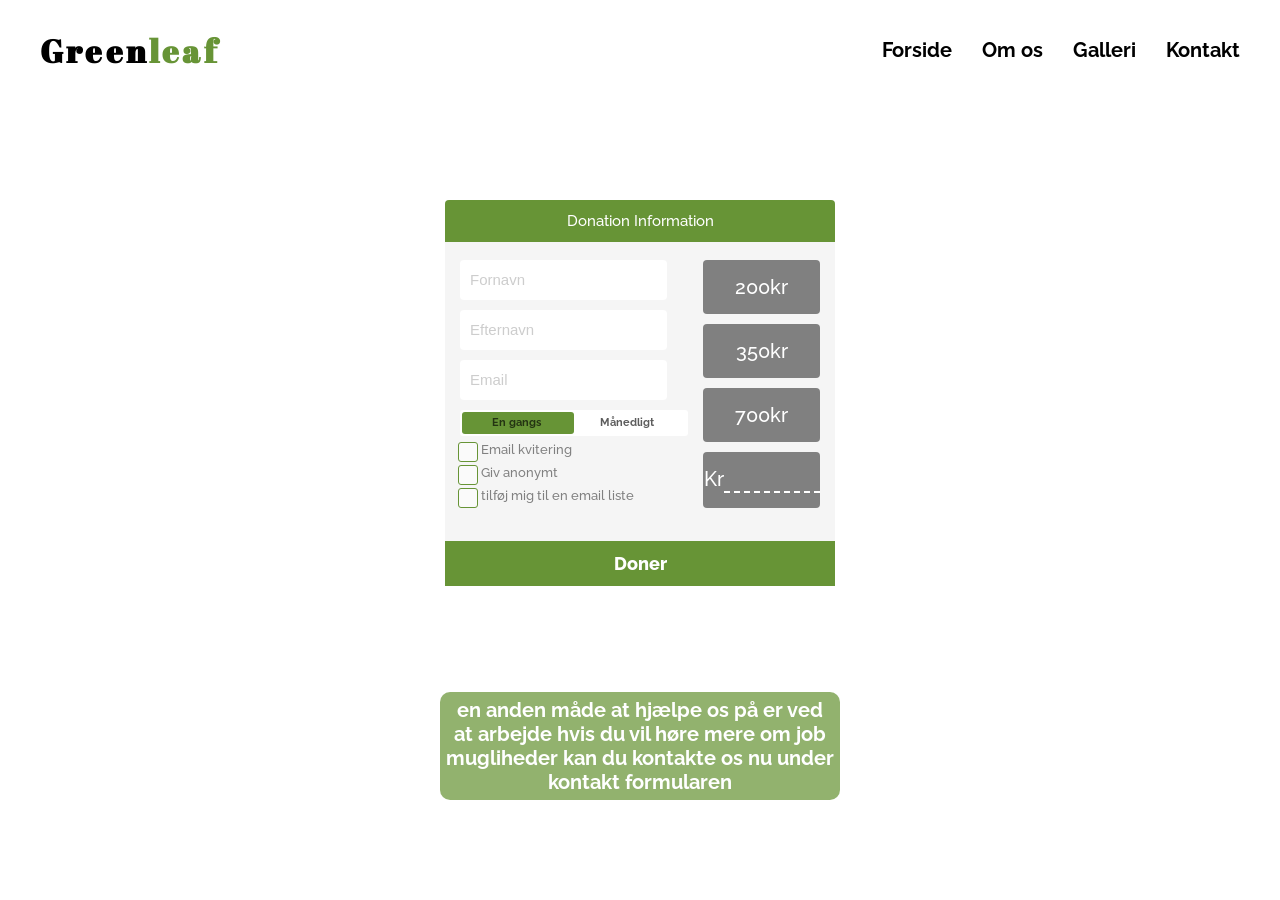
==== donate.html @ 9649b9c4 "initial commit" ====
<!DOCTYPE html>
<html lang="en">
<head>
    <meta charset="UTF-8">
    <meta http-equiv="X-UA-Compatible" content="IE=edge">
    <meta name="viewport" content="width=device-width, initial-scale=1.0">
    <title>greenleaf</title>
    <link rel="stylesheet" href="css/donate.css">
</head>
<body>
    <header class="header1">
      <div class="divheader">
        <h1 class="headerh1">Green<span>leaf</span></h1>
        <ul>
          <li><a href="forside.html">Forside</a></li>
          <li><a href="omos.html">Om os</a></li>
          <li><a href="gallery.html">Galleri</a></li>
          <li><a href="kontakt.html">Kontakt</a></li>
        </ul>
      </div>
    </header>
    <section>
        <div class="donation-container">
            
            <div class="donation-box">
	            <div class="title">Donation Information</div>
	            
	            <div class="fields">
		            <input type="text" id="firstName" placeholder="Fornavn"> </input>
		            <input type="text" id="lastName" placeholder="Efternavn"> </input>
		            <input type="text" id="email" placeholder="Email"> </input>
	            </div>
	            
	            <div class="amount">
		            <div class="button">200kr</div>
		            <div class="button">350kr</div>
		            <div class="button">700kr</div>
		            <div class="button">Kr<input type="number" class="set-amount" placeholder=""> </input></div>
	            </div>
	            
	            <div class="switch">
					<input type="radio" class="switch-input" name="view" value="One-Time" id="one-time" checked="">
					<label for="one-time" class="switch-label switch-label-off">En gangs</label>
					<input type="radio" class="switch-input" name="view" value="Monthly" id="monthly">
					<label for="monthly" class="switch-label switch-label-on">Månedligt</label>
					<span class="switch-selection"></span>
			    </div>
			    
			    <div class="checkboxes">
					<input type="checkbox" id="receipt" class="checkbox" />
					<label for="receipt">Email kvitering</label>
					<br />
					<input type="checkbox" id="anon" class="checkbox" />
					<label for="anon">Giv anonymt</label>
					<br />
					<input type="checkbox" id="list" class="checkbox" />
					<label for="list">tilføj mig til en email liste</label>
			    </div>
			    
			    <div class="confirm">
				    
			    </div>
	            
	            <div class="donate-button"><i class="fa fa-credit-card"></i> Doner</div>
            </div>
            
        </div>

<script src="https://ajax.googleapis.com/ajax/libs/jquery/2.1.3/jquery.min.js"></script>
<script src="https://raw.githubusercontent.com/jerryluk/jquery.autogrow/master/jquery.autogrow-min.js"></script>
</body>
<div class="job">
    <p>en anden måde at hjælpe os på er ved at arbejde hvis du vil høre mere om job mugliheder kan du kontakte os nu under kontakt formularen</p>
</div>
    </section>
    
</body>
</html>
---- css/donate.css ----
@import url("https://fonts.googleapis.com/css2?family=Abril+Fatface&family=Raleway:wght@200;400;600&display=swap");

* {
  margin: 0;
  padding: 0;
  box-sizing: border-box;
}

.header1 {
  height: 100px;
  background-color: transparent;
  position: fixed;
  width: 100%;
}

.divheader {
  display: flex;
  justify-content: space-between;
  height: 100%;
  align-items: center;
  margin: 0 40px;
}

.headerh1 {
  font-family: "Abril Fatface", cursive;
  letter-spacing: 0.2rem;
}

ul {
  list-style-type: none;
  margin: 0;
  padding: 0;
  display: flex;
  gap: 30px;
}

li a {
  display: inline;
  text-decoration: none;
  color: black;
  font-family: "Raleway", sans-serif;
  font-weight: bold;
  font-size: 20px;
}

li a:hover {
  cursor: pointer;
  color: #679436;
  transition: 0.2s;
}

span {
  color: #679436;
}

section {
  display: flex;
  flex-direction: column;
  align-items: center;
  width: 100%;
  height: 100vh;
}

.donation-container {
	height: 1000px;
	font-family: "Raleway", sans-serif;
	font-weight: 500;
	font-size: 12px;
	margin-top: 200px;
}

.donation-box {
	width: 390px;
	height: 386px;
	background-color: #F5F5F5;
	border-top-left-radius: 4px;
	border-top-right-radius: 4px;
	position: relative;
	margin-left: auto;
	margin-right: auto;
	
	-webkit-transition: all 0.15s ease-out;
	-moz-transition: all 0.15s ease-out;
	-o-transition: all 0.15s ease-out;
	transition: all 0.15s ease-out;
}

.donation-box .title {
	background-color: #679436;
	width: 100%;
	border-top-left-radius: 4px;
	border-top-right-radius: 4px;
	color: white;
	text-align: center;
	padding-top: 12px;
	padding-bottom: 12px;
	font-size: 15px;
}

.donation-box .donate-button {
	background-color: #679436;
	width: 100%;
	color: white;
	text-align: center;
	padding-top: 12px;
	padding-bottom: 12px;
	font-size: 18px;
	bottom: 0px;
	position: absolute;
	cursor: pointer;
	font-weight: 800;
}

.donation-box .fields {
	width: 59%;
	display: block;
	position: absolute;
	top: 60px;
	left: 15px;
}

.donation-box .fields input {
	width: 90%;
	font-size: 17px;
	padding: 10px;
	border-radius: 4px;
	border-width: 0px;
	color: #5C5C5C;
	font-family: 'Montserrat', sans-serif;
	font-weight: 500;
	margin-bottom: 10px;
	-webkit-font-smoothing: antialiased;
}

::-webkit-input-placeholder {
   color: #cdcdcd;
   font-size: 15px;
}

:-moz-placeholder { /* Firefox 18- */
   color: #cdcdcd;
   font-size: 15px;
}

::-moz-placeholder {  /* Firefox 19+ */
   color: #cdcdcd;
   font-size: 15px; 
}

:-ms-input-placeholder {  
   color: #cdcdcd;
   font-size: 15px;
}

.donation-box .amount {
	width: 30%;
	display: block;
	position: absolute;
	top: 60px;
	right: 15px;
}

.donation-box .amount .button {
	width: 100%;
	background-color: gray;
	margin-bottom: 10px;
	text-align: center;
	color: white;
	padding: 15px 0px 15px 0px;
	border-radius: 4px;
	font-size: 20px;
	cursor: pointer;
	
	-webkit-transition: 400ms background-color;
	-moz-transition: 800ms opacity, 800ms right;
	-ms-transition: 800ms opacity, 800ms right;
	-o-transition: 800ms opacity, 800ms right;
	transition: 200ms background-color;
}

.donation-box .amount .button:hover {
	background-color: #393939;
}

.donation-box .amount .button.selected {
	background-color: #393939;
}

.donation-box .amount .button input {
	min-width: 34px;
	font-size: 20px;
	font-weight: 500;
	border: none;
	background-color: transparent;
	color: white;
	font-family: Montserrat, sans-serif;
	font-size: 20px;
	font-stretch: normal;
	font-style: normal;
	font-variant: normal;
	font-weight: 500;
	border-bottom: 2px dashed white;
	-webkit-font-smoothing: antialiased;
	
	-webkit-transition: all 0.15s ease-out;
	-moz-transition: all 0.15s ease-out;
	-o-transition: all 0.15s ease-out;
	transition: all 0.15s ease-out;
}

.set-amount {
	max-width: 96px;
}

.switch {
  position: absolute;
  top: 190px;
  left: 15px;
  margin: 20px auto;
  height: 26px;
  width: 58.5%;
  background: white;
  border-radius: 3px;
}

.switch-label {
  position: relative;
  z-index: 2;
  float: left;
  width: 49%;
  line-height: 26px;
  font-size: 11px;
  color: #5C5C5C;
  text-align: center;
  cursor: pointer;
  font-weight: bold;
}
.switch-label:active {
  font-weight: bold;
}

.switch-label-off {
  padding-left: 2px;
}

.switch-label-on {
  padding-right: 2px;
}

.switch-input {
  display: none;
}
.switch-input:checked + .switch-label {
  font-weight: bold;
  color: rgba(0, 0, 0, 0.65);
  
  -webkit-transition: 0.15s ease-out;
  -moz-transition: 0.15s ease-out;
  -o-transition: 0.15s ease-out;
  transition: 0.15s ease-out;
}
.switch-input:checked + .switch-label-on ~ .switch-selection {
  left: 114px;
}

.switch-selection {
  display: block;
  position: absolute;
  z-index: 1;
  top: 2px;
  left: 2px;
  width: 49%;
  height: 22px;
  background: #679436;
  border-radius: 3px;
  background-color: #679436;
  
  -webkit-transition: left 0.15s ease-out;
  -moz-transition: left 0.15s ease-out;
  -o-transition: left 0.15s ease-out;
  transition: left 0.15s ease-out;
}

.checkboxes {
	position: absolute;
	top: 242px;
	left: 13px;
}

.checkboxes label {
	position: relative;
	top: -8px;
	font-size: 13px;
	color: gray;
}

.checkbox {
	-webkit-appearance: none;
	background-color: #fafafa;
	border: 1px solid #679436;
	padding: 9px;
	border-radius: 3px;
	display: inline-block;
	position: relative;
	
	-webkit-transition: all 0.15s ease-out;
	-moz-transition: all 0.15s ease-out;
	-o-transition: all 0.15s ease-out;
	transition: all 0.15s ease-out;
}



.checkbox:checked {
	background-color: #C1D82F;
	border: 1px solid #C1D82F;
	color: white;
}

.checkbox:checked:after {
	content: '\2714';
	font-size: 14px;
	position: absolute;
	top: 0px;
	left: 3px;
	color: white;
}

.confirm {
	display: none;
	position: absolute;
	top: 335px;
	left: 15px;
	right: 15px;
	font-size: 16px;
	
	-webkit-transition: all 0.15s ease-out;
	-moz-transition: all 0.15s ease-out;
	-o-transition: all 0.15s ease-out;
	transition: all 0.15s ease-out;
}

.confirm i {
	font-weight: bold;
	text-decoration: underline;
	font-style: normal;
}

.job{
    width: 400px;
    text-align: center;
    font-family: "Raleway", sans-serif;
    margin-bottom: 100px;
    font-weight: bold;
    font-size: 20px;
    background-color: #679436b7;
    padding: 6px;
    border-radius: 10px;
    color: white;
}

@media only screen and (max-width: 375px){
   body{
  width: 375px;
 }

   .header1{
    position: relative;
    margin-top: 10px;
  }

  .divheader{
    display: flex;
    flex-direction: column;
    margin: 0;
  }
 
 
  ul{
    position: relative;
display: flex;
flex-direction: row;
gap: 20px;
 }
  
 .job{
	padding: 10px;
	width: 100%;
 }

 .donation-box{
	width: 375px;
 }
}
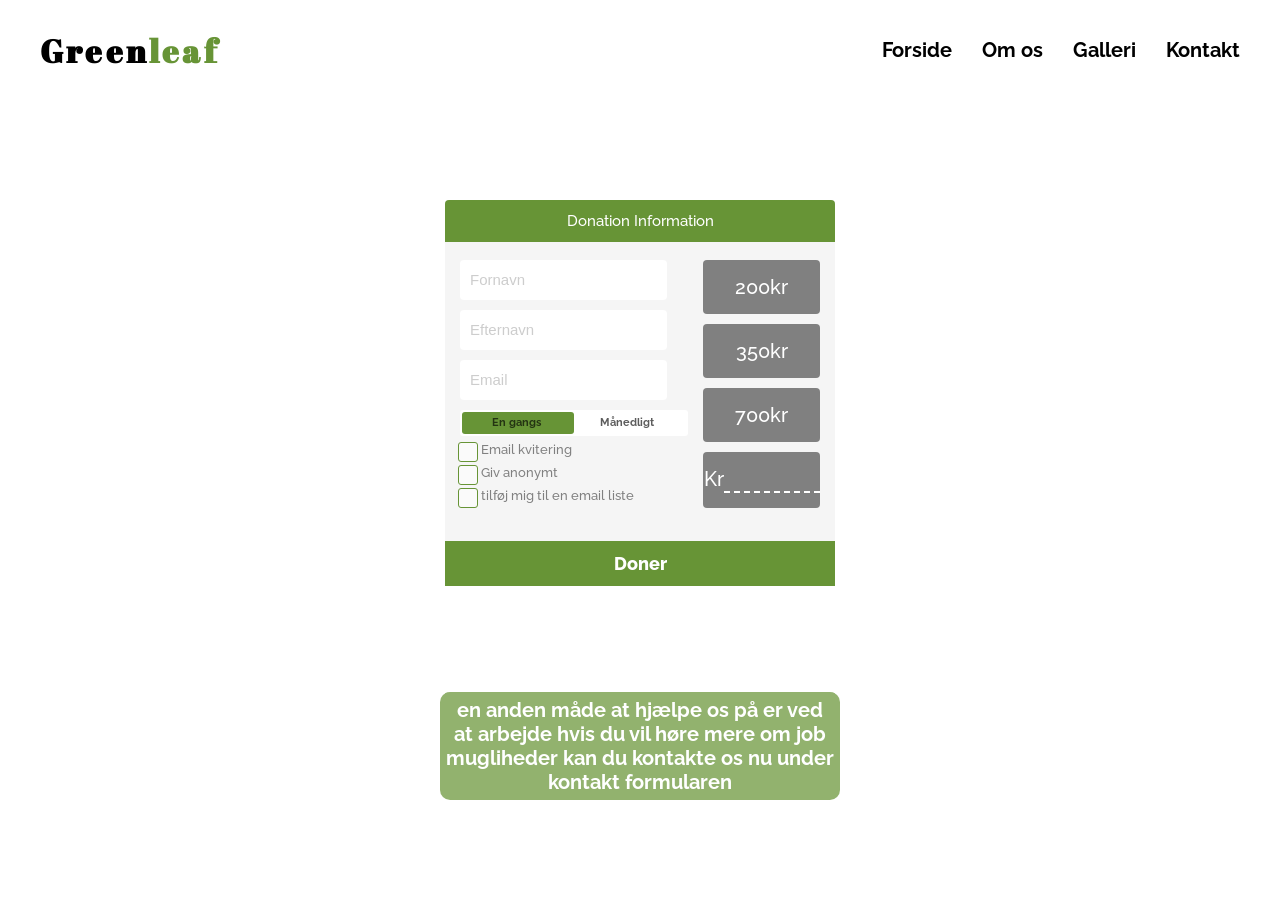
==== commit 82d030b7: "commit" ====
--- a/donate.html
+++ b/donate.html
@@ -12,7 +12,7 @@
       <div class="divheader">
         <h1 class="headerh1">Green<span>leaf</span></h1>
         <ul>
-          <li><a href="forside.html">Forside</a></li>
+          <li><a href="index.html">Forside</a></li>
           <li><a href="omos.html">Om os</a></li>
           <li><a href="gallery.html">Galleri</a></li>
           <li><a href="kontakt.html">Kontakt</a></li>
